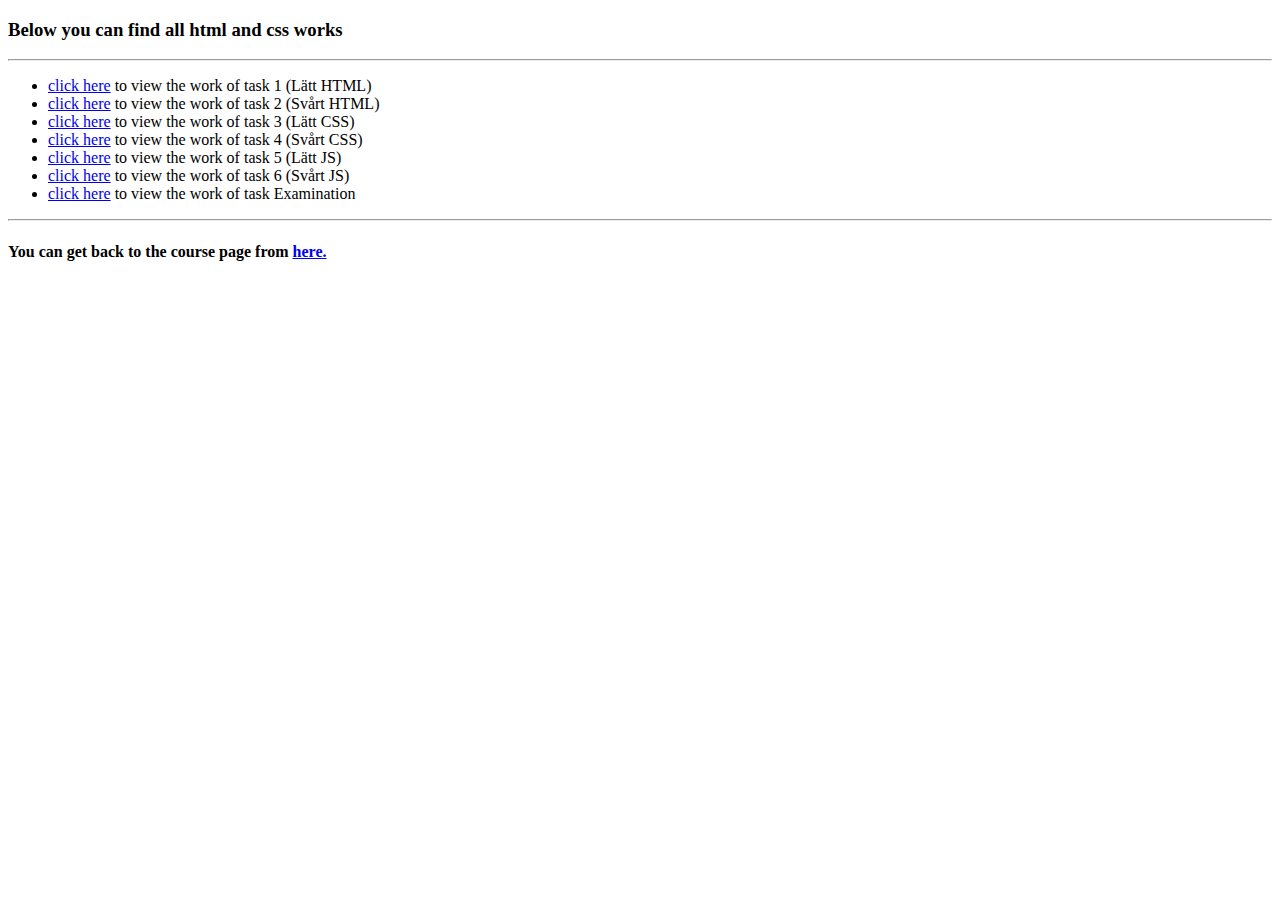
==== VT17WebutvMarianna/index.html @ af91feb9 "changes" ====
﻿<!DOCTYPE html>
<html>
<head>
	<meta charset="utf-8">
	<title>your works</title>
</head>

<body>
<h3>Below you can find all html and css works</h3>
<hr>

<ul>
<li><a href="file:///C:/Users/meria/OneDrive/Documents/GitHub/web/VT17WebutvMarianna/assets/pages/uppgift1.html">click here</a> to view the work of task 1 (Lätt HTML)</li>
<li><a href="file:///C:/Users/meria/OneDrive/Documents/GitHub/web/VT17WebutvMarianna/assets/pages/uppgift2.html">click here</a> to view the work of task 2 (Svårt HTML)</li>
<li><a href="#">click here</a> to view the work of task 3 (Lätt CSS)</li>
<li><a href="#">click here</a> to view the work of task 4 (Svårt CSS)</li>
<li><a href="#">click here</a> to view the work of task 5 (Lätt JS)</li>
<li><a href="#">click here</a> to view the work of task 6 (Svårt JS)</li>
<li><a href="#">click here</a> to view the work of task Examination</li>
</ul>
<hr>

<h4> You can get back to the course page from <a href="http://jakob.rolandsson.nu/Jensen/SJK16/">here.</a></h4>

</body>
</html>
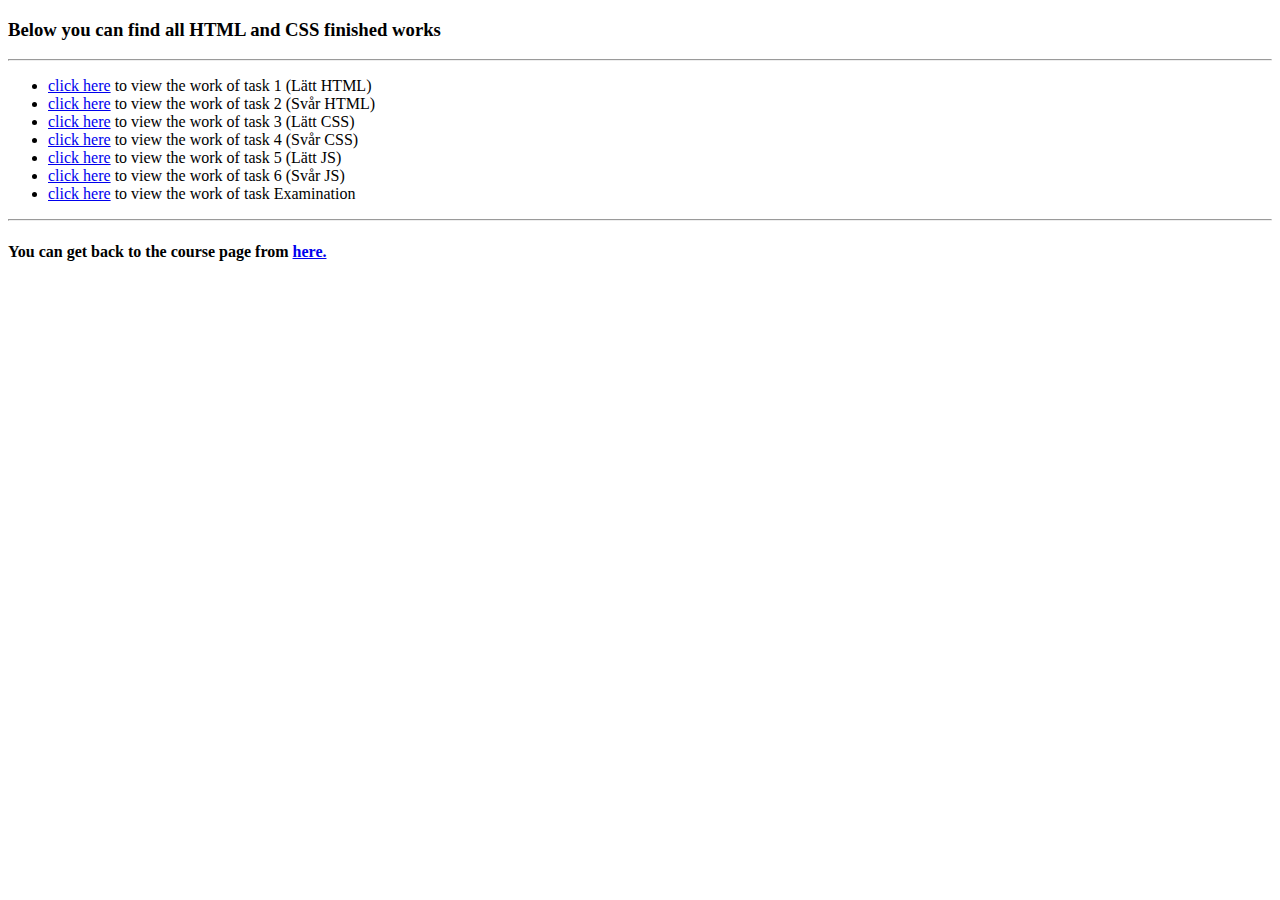
==== commit 288b2e72: "uppgift3-4" ====
--- a/VT17WebutvMarianna/index.html
+++ b/VT17WebutvMarianna/index.html
@@ -6,16 +6,16 @@
 </head>
 
 <body>
-<h3>Below you can find all html and css works</h3>
+<h3>Below you can find all HTML and CSS finished works</h3>
 <hr>
 
 <ul>
 <li><a href="file:///C:/Users/meria/OneDrive/Documents/GitHub/web/VT17WebutvMarianna/assets/pages/uppgift1.html">click here</a> to view the work of task 1 (Lätt HTML)</li>
-<li><a href="file:///C:/Users/meria/OneDrive/Documents/GitHub/web/VT17WebutvMarianna/assets/pages/uppgift2.html">click here</a> to view the work of task 2 (Svårt HTML)</li>
-<li><a href="#">click here</a> to view the work of task 3 (Lätt CSS)</li>
-<li><a href="#">click here</a> to view the work of task 4 (Svårt CSS)</li>
+<li><a href="file:///C:/Users/meria/OneDrive/Documents/GitHub/web/VT17WebutvMarianna/assets/pages/uppgift2.html">click here</a> to view the work of task 2 (Svår HTML)</li>
+<li><a href="file:///C:/Users/meria/OneDrive/Documents/GitHub/web/VT17WebutvMarianna/assets/pages/uppgift3.html">click here</a> to view the work of task 3 (Lätt CSS)</li>
+<li><a href="#">click here</a> to view the work of task 4 (Svår CSS)</li>
 <li><a href="#">click here</a> to view the work of task 5 (Lätt JS)</li>
-<li><a href="#">click here</a> to view the work of task 6 (Svårt JS)</li>
+<li><a href="#">click here</a> to view the work of task 6 (Svår JS)</li>
 <li><a href="#">click here</a> to view the work of task Examination</li>
 </ul>
 <hr>
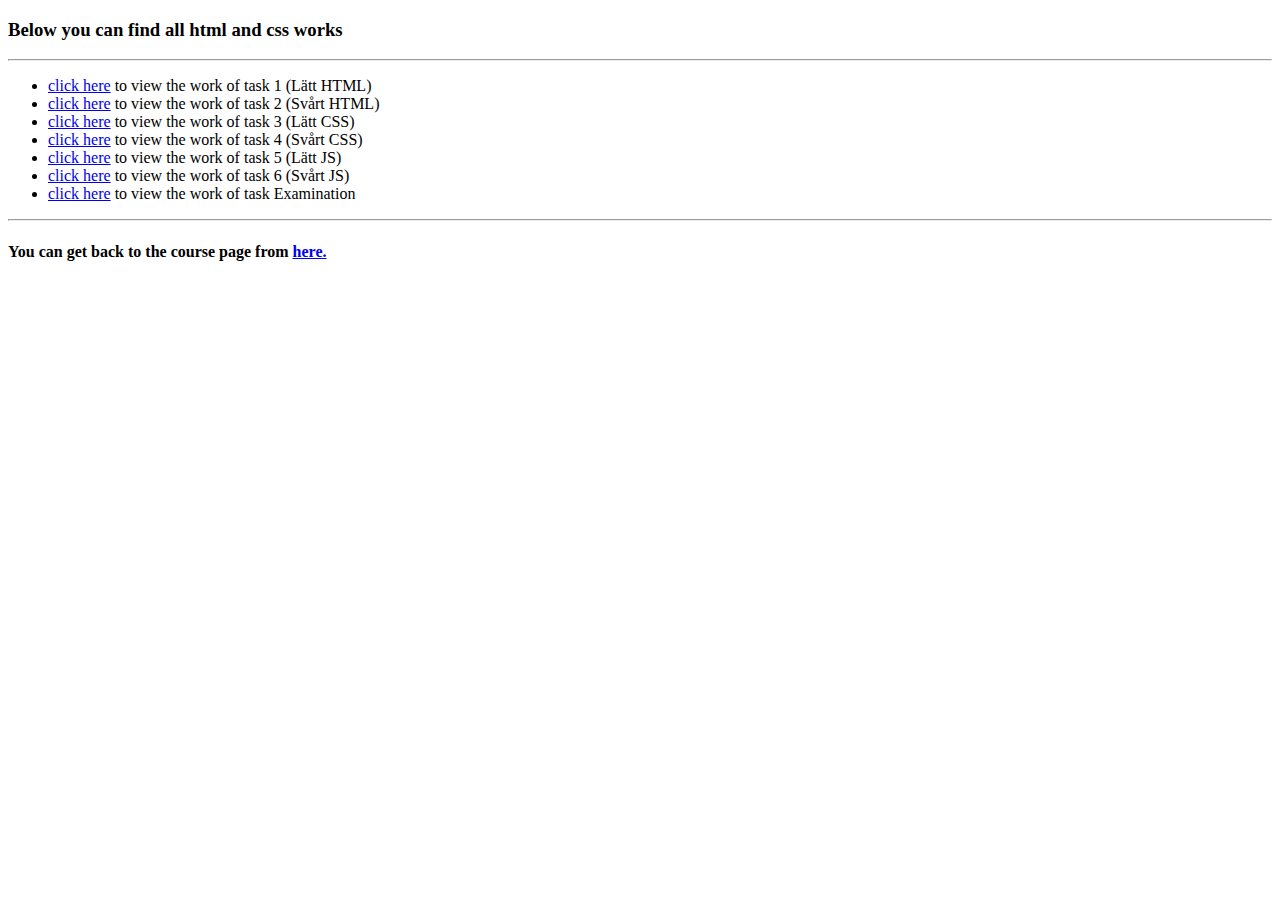
==== commit 87c83889: "Merge remote-tracking branch 'origin/master'" ====
--- a/VT17WebutvMarianna/index.html
+++ b/VT17WebutvMarianna/index.html
@@ -6,16 +6,16 @@
 </head>
 
 <body>
-<h3>Below you can find all HTML and CSS finished works</h3>
+<h3>Below you can find all html and css works</h3>
 <hr>
 
 <ul>
-<li><a href="file:///C:/Users/meria/OneDrive/Documents/GitHub/web/VT17WebutvMarianna/assets/pages/uppgift1.html">click here</a> to view the work of task 1 (Lätt HTML)</li>
-<li><a href="file:///C:/Users/meria/OneDrive/Documents/GitHub/web/VT17WebutvMarianna/assets/pages/uppgift2.html">click here</a> to view the work of task 2 (Svår HTML)</li>
-<li><a href="file:///C:/Users/meria/OneDrive/Documents/GitHub/web/VT17WebutvMarianna/assets/pages/uppgift3.html">click here</a> to view the work of task 3 (Lätt CSS)</li>
-<li><a href="#">click here</a> to view the work of task 4 (Svår CSS)</li>
+<li><a href="assets/pages/uppgift1.html">click here</a> to view the work of task 1 (Lätt HTML)</li>
+<li><a href="assets/pages/uppgift2.html">click here</a> to view the work of task 2 (Svårt HTML)</li>
+<li><a href="#">click here</a> to view the work of task 3 (Lätt CSS)</li>
+<li><a href="#">click here</a> to view the work of task 4 (Svårt CSS)</li>
 <li><a href="#">click here</a> to view the work of task 5 (Lätt JS)</li>
-<li><a href="#">click here</a> to view the work of task 6 (Svår JS)</li>
+<li><a href="#">click here</a> to view the work of task 6 (Svårt JS)</li>
 <li><a href="#">click here</a> to view the work of task Examination</li>
 </ul>
 <hr>
@@ -23,4 +23,4 @@
 <h4> You can get back to the course page from <a href="http://jakob.rolandsson.nu/Jensen/SJK16/">here.</a></h4>
 
 </body>
-</html>+</html>
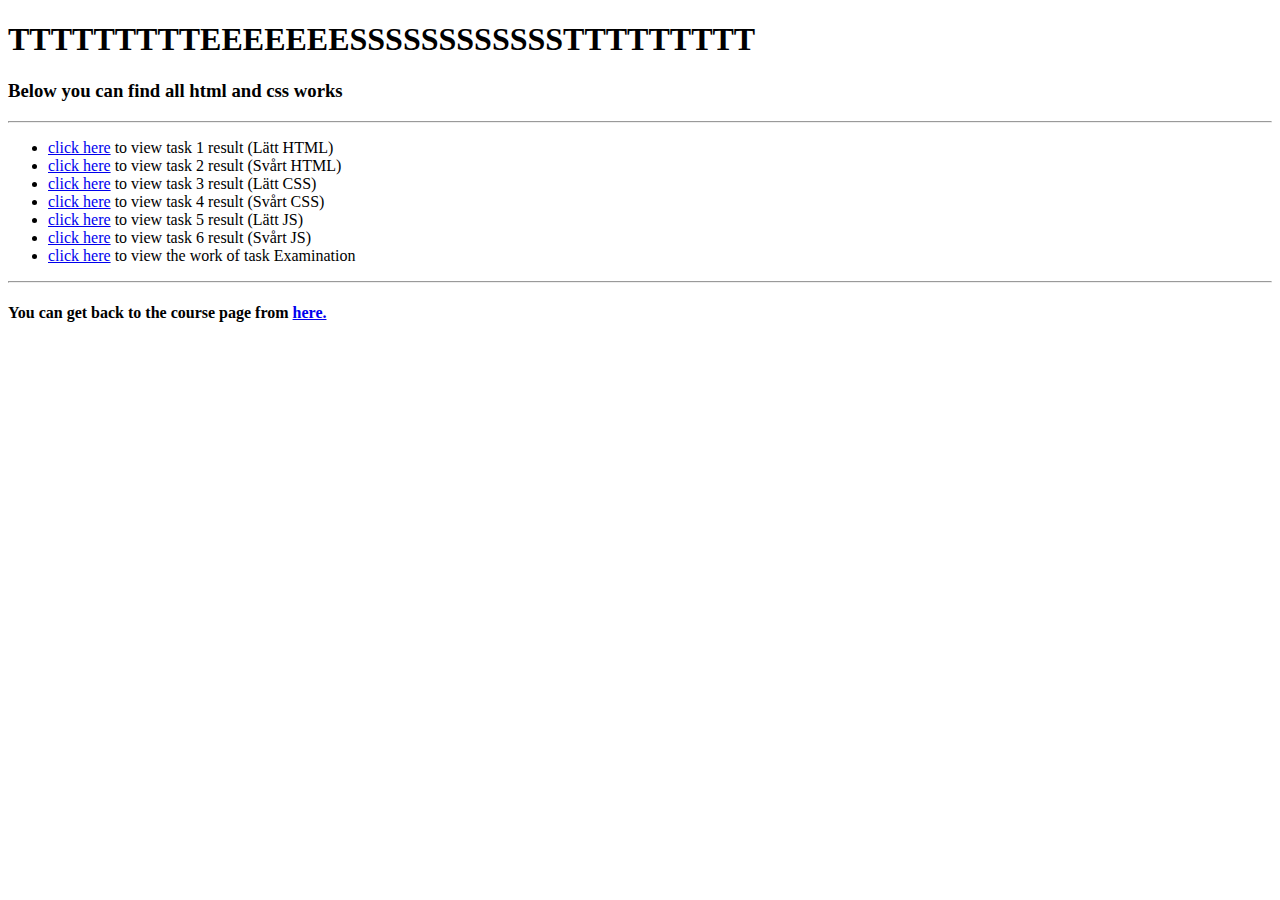
==== commit cde0f4fe: "uppgift7 (examination)" ====
--- a/VT17WebutvMarianna/index.html
+++ b/VT17WebutvMarianna/index.html
@@ -3,6 +3,7 @@
 <head>
 	<meta charset="utf-8">
 	<title>your works</title>
+	<h1>TTTTTTTTTEEEEEEESSSSSSSSSSSSTTTTTTTTT</h1>
 </head>
 
 <body>
@@ -10,13 +11,13 @@
 <hr>
 
 <ul>
-<li><a href="assets/pages/uppgift1.html">click here</a> to view the work of task 1 (Lätt HTML)</li>
-<li><a href="assets/pages/uppgift2.html">click here</a> to view the work of task 2 (Svårt HTML)</li>
-<li><a href="#">click here</a> to view the work of task 3 (Lätt CSS)</li>
-<li><a href="#">click here</a> to view the work of task 4 (Svårt CSS)</li>
-<li><a href="#">click here</a> to view the work of task 5 (Lätt JS)</li>
-<li><a href="#">click here</a> to view the work of task 6 (Svårt JS)</li>
-<li><a href="#">click here</a> to view the work of task Examination</li>
+<li><a href="assets/pages/uppgift1.html">click here</a> to view task 1 result (Lätt HTML)</li>
+<li><a href="assets/pages/uppgift2.html">click here</a> to view task 2 result (Svårt HTML)</li>
+<li><a href="assets/pages/uppgift3.html">click here</a> to view task 3 result (Lätt CSS)</li>
+<li><a href="assets/pages/uppgift4.html">click here</a> to view task 4 result (Svårt CSS)</li>
+<li><a href="assets/pages/uppgift5.html">click here</a> to view task 5 result (Lätt JS)</li>
+<li><a href="assets/pages/uppgift6.html">click here</a> to view task 6 result (Svårt JS)</li>
+<li><a href="assets/pages/examination.html">click here</a> to view the work of task Examination</li>
 </ul>
 <hr>
 
